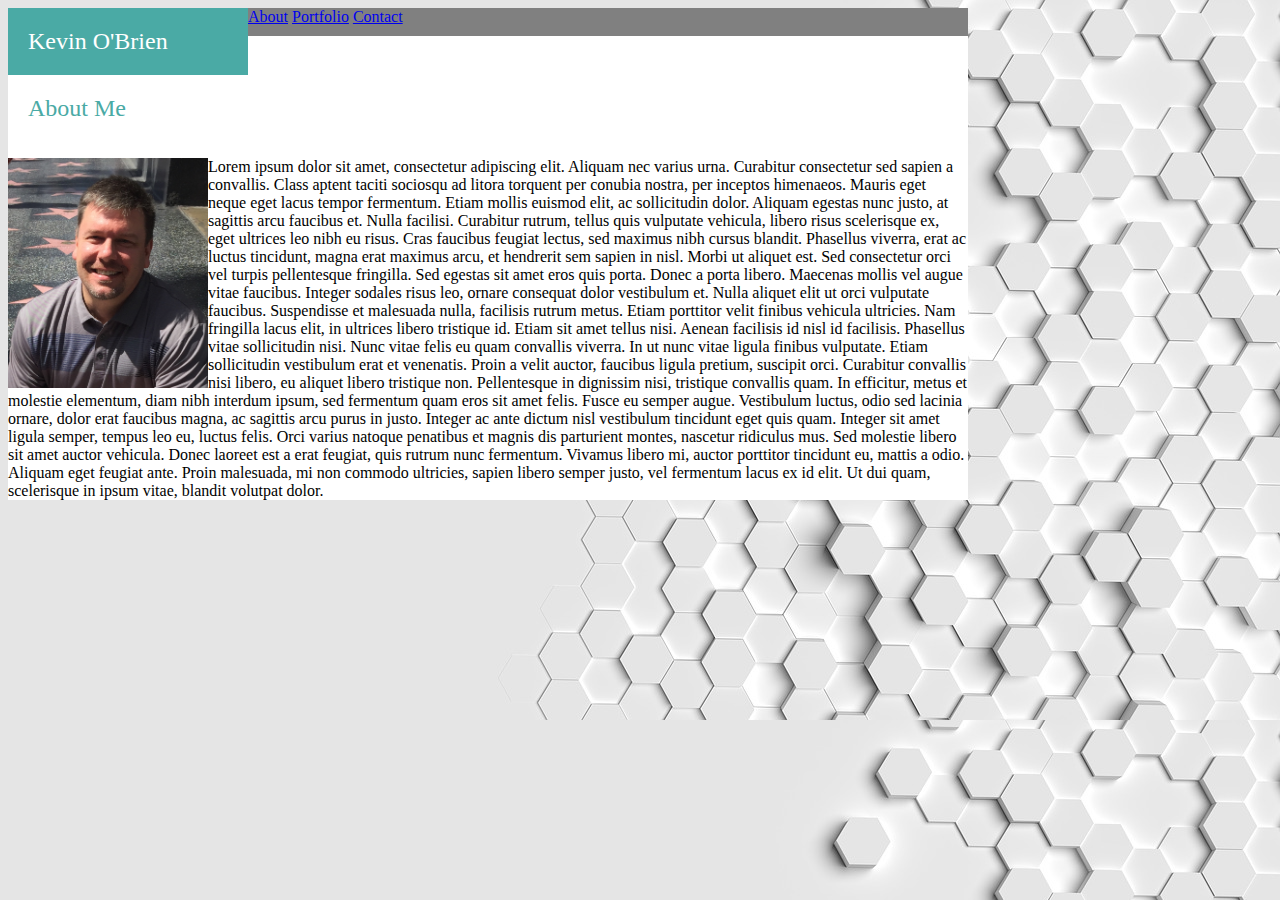
==== index.html @ d1b49ae7 "frst draft of first assignment" ====
<!DOCTYPE html>
<html lang="en-us">

<head>
  <meta charset="UTF-8">
  <title></title>
  <link rel="stylesheet" type="text/css" href="assets/css/style.css">
</head>

<body>


    <!--Header of the page.  This stays the same.-->
    <Header>
        
        <div class="namebox">Kevin O'Brien</div>

        <div class="buttonbox">
            <a href="index.html">About</a>
            <a href="portfolio.html">Portfolio</a>
            <a href="contact.html">Contact</a>
        </div>

    </Header>

    <!--Main container-->
    <div class="content">

        <div class="pagetitle">About Me</div>
        <p>
        <img src="assets/images/KOB.jpg" alt="Picture of Kevin" width="200" height="230" style="float:left";> 
        Lorem ipsum dolor sit amet, consectetur adipiscing elit. Aliquam nec varius urna. Curabitur consectetur sed sapien a convallis. Class aptent taciti sociosqu ad litora torquent per conubia nostra, per inceptos himenaeos. Mauris eget neque eget lacus tempor fermentum. Etiam mollis euismod elit, ac sollicitudin dolor. Aliquam egestas nunc justo, at sagittis arcu faucibus et. Nulla facilisi. Curabitur rutrum, tellus quis vulputate vehicula, libero risus scelerisque ex, eget ultrices leo nibh eu risus. Cras faucibus feugiat lectus, sed maximus nibh cursus blandit. Phasellus viverra, erat ac luctus tincidunt, magna erat maximus arcu, et hendrerit sem sapien in nisl. Morbi ut aliquet est. Sed consectetur orci vel turpis pellentesque fringilla. Sed egestas sit amet eros quis porta. Donec a porta libero. Maecenas mollis vel augue vitae faucibus. Integer sodales risus leo, ornare consequat dolor vestibulum et.
        Nulla aliquet elit ut orci vulputate faucibus. Suspendisse et malesuada nulla, facilisis rutrum metus. Etiam porttitor velit finibus vehicula ultricies. Nam fringilla lacus elit, in ultrices libero tristique id. Etiam sit amet tellus nisi. Aenean facilisis id nisl id facilisis. Phasellus vitae sollicitudin nisi. Nunc vitae felis eu quam convallis viverra. In ut nunc vitae ligula finibus vulputate. Etiam sollicitudin vestibulum erat et venenatis. Proin a velit auctor, faucibus ligula pretium, suscipit orci. Curabitur convallis nisi libero, eu aliquet libero tristique non. Pellentesque in dignissim nisi, tristique convallis quam. In efficitur, metus et molestie elementum, diam nibh interdum ipsum, sed fermentum quam eros sit amet felis. Fusce eu semper augue.

Vestibulum luctus, odio sed lacinia ornare, dolor erat faucibus magna, ac sagittis arcu purus in justo. Integer ac ante dictum nisl vestibulum tincidunt eget quis quam. Integer sit amet ligula semper, tempus leo eu, luctus felis. Orci varius natoque penatibus et magnis dis parturient montes, nascetur ridiculus mus. Sed molestie libero sit amet auctor vehicula. Donec laoreet est a erat feugiat, quis rutrum nunc fermentum. Vivamus libero mi, auctor porttitor tincidunt eu, mattis a odio. Aliquam eget feugiat ante. Proin malesuada, mi non commodo ultricies, sapien libero semper justo, vel fermentum lacus ex id elit. Ut dui quam, scelerisque in ipsum vitae, blandit volutpat dolor.
    </p>
    </div>

</body>
---- assets/css/style.css ----
body{
    background-image: url("../images/background.jpg");
}


.namebox{
    background-color: #4aaaa5;
    width: 200px;  
    color:white;
    font-family: 'Georgia', Times, Times New Roman, serif;
    font-size: 24px; 
    padding: 20px;
    float:left;
}
.pagetitle{
    
    clear: both;
    overflow: auto;
    color: #4aaaa5;
    font-family: 'Georgia', Times, Times New Roman, serif;
    font-size: 24px; 
    padding: 20px;
}

header{
    width:960px;

}

.buttonbox{
    margin-left: 0;
    background-color: gray;
    padding-left: 200px;
    height: 28px;
}

.content{
    background-color: #ffffff;
    width: 960px;
    border-color:black;
    border-width: 10px;

}

#mainparagraph{

}
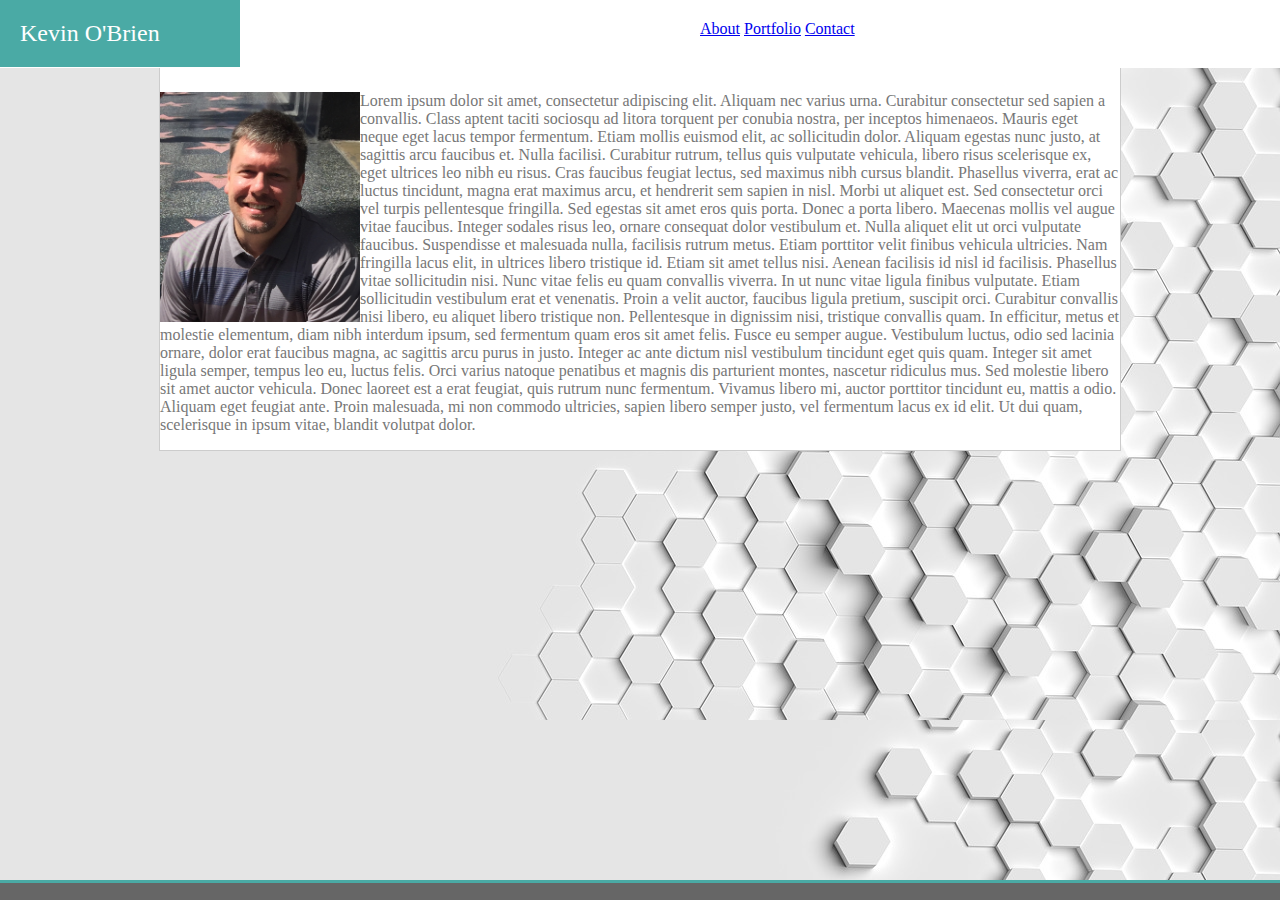
==== commit 92f113df: "Second revisions" ====
--- a/index.html
+++ b/index.html
@@ -36,4 +36,8 @@
     </p>
     </div>
 
+    <Footer>
+    <!--Thin  line-->
+    <div class="thinline"></div>
+    </Footer>
 </body>--- a/assets/css/style.css
+++ b/assets/css/style.css
@@ -13,7 +13,6 @@
     float:left;
 }
 .pagetitle{
-    
     clear: both;
     overflow: auto;
     color: #4aaaa5;
@@ -23,25 +22,46 @@
 }
 
 header{
-    width:960px;
-
+    width:100%;
+    position: fixed;
+    top: 0;
+    left:0;
 }
 
 .buttonbox{
     margin-left: 0;
-    background-color: gray;
-    padding-left: 200px;
-    height: 28px;
+    background-color: #ffffff;
+    padding-left: 700px;
+    padding-top: 20px;
+    height: 48px;
 }
 
 .content{
+    color:#777777;
+    margin: 0 auto;
     background-color: #ffffff;
     width: 960px;
-    border-color:black;
-    border-width: 10px;
-
+    border-style: solid;
+    border-color: #cccccc;
+    border-width: 1px;
 }
 
 #mainparagraph{
+}
 
+.thinline{
+    width: 100%;
+    Height: 3px;
+    background-color:#4aaaa5;
+}
+
+Footer{
+    position: fixed;
+    left: 0;
+    bottom: 0;
+    text-align: center;
+    margin-top: 20Px;
+    background-color:#666666;
+    Width: 100%;
+    Height: 20px;
 }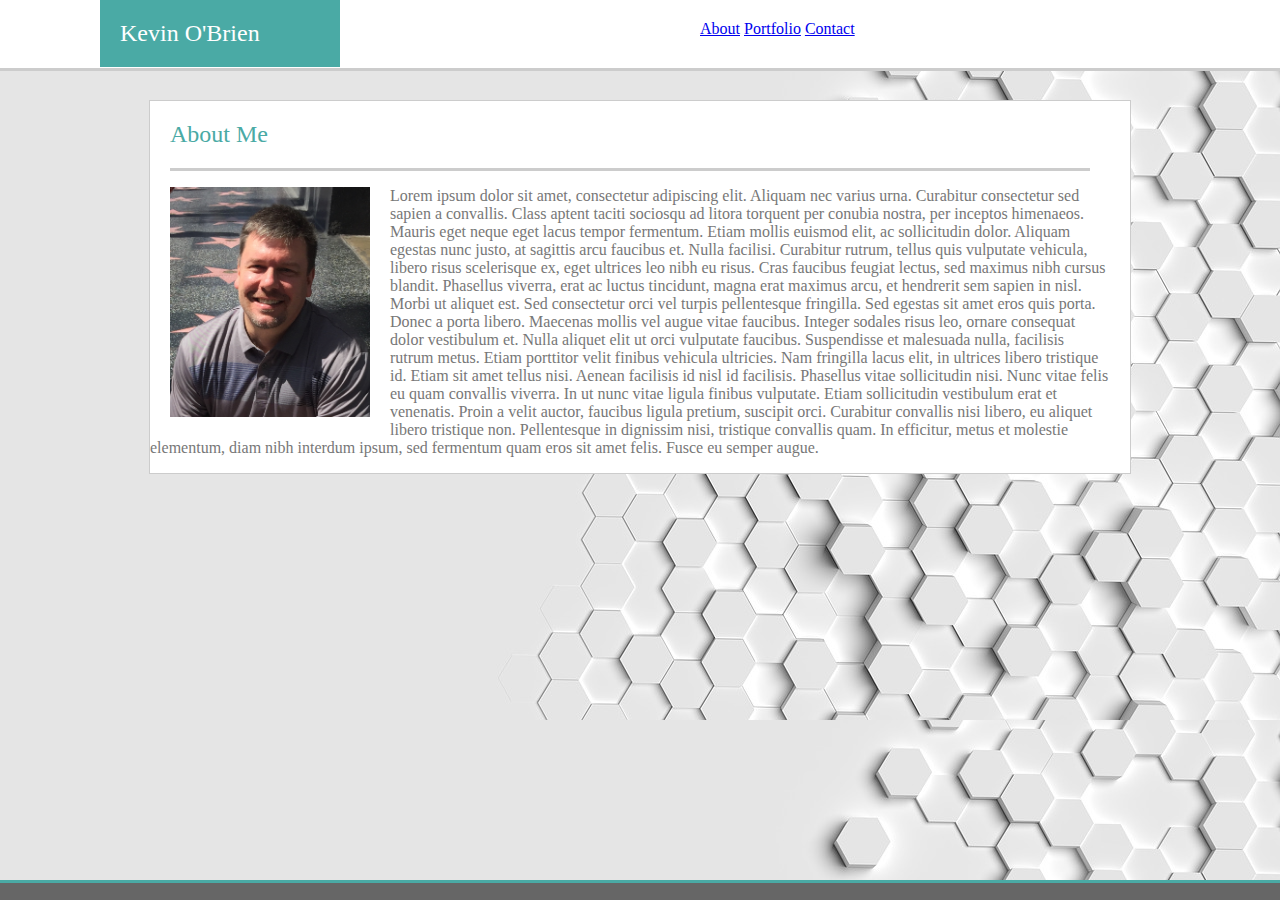
==== commit dec4d8a6: "Third pass includes images" ====
--- a/index.html
+++ b/index.html
@@ -27,12 +27,13 @@
     <div class="content">
 
         <div class="pagetitle">About Me</div>
+        <div class="grayline"></div>    
         <p>
-        <img src="assets/images/KOB.jpg" alt="Picture of Kevin" width="200" height="230" style="float:left";> 
+        <img src="assets/images/KOB.jpg" alt="Picture of Kevin" width="200" height="230" style="float:left; margin:0px 20px 20px 20px"> 
         Lorem ipsum dolor sit amet, consectetur adipiscing elit. Aliquam nec varius urna. Curabitur consectetur sed sapien a convallis. Class aptent taciti sociosqu ad litora torquent per conubia nostra, per inceptos himenaeos. Mauris eget neque eget lacus tempor fermentum. Etiam mollis euismod elit, ac sollicitudin dolor. Aliquam egestas nunc justo, at sagittis arcu faucibus et. Nulla facilisi. Curabitur rutrum, tellus quis vulputate vehicula, libero risus scelerisque ex, eget ultrices leo nibh eu risus. Cras faucibus feugiat lectus, sed maximus nibh cursus blandit. Phasellus viverra, erat ac luctus tincidunt, magna erat maximus arcu, et hendrerit sem sapien in nisl. Morbi ut aliquet est. Sed consectetur orci vel turpis pellentesque fringilla. Sed egestas sit amet eros quis porta. Donec a porta libero. Maecenas mollis vel augue vitae faucibus. Integer sodales risus leo, ornare consequat dolor vestibulum et.
         Nulla aliquet elit ut orci vulputate faucibus. Suspendisse et malesuada nulla, facilisis rutrum metus. Etiam porttitor velit finibus vehicula ultricies. Nam fringilla lacus elit, in ultrices libero tristique id. Etiam sit amet tellus nisi. Aenean facilisis id nisl id facilisis. Phasellus vitae sollicitudin nisi. Nunc vitae felis eu quam convallis viverra. In ut nunc vitae ligula finibus vulputate. Etiam sollicitudin vestibulum erat et venenatis. Proin a velit auctor, faucibus ligula pretium, suscipit orci. Curabitur convallis nisi libero, eu aliquet libero tristique non. Pellentesque in dignissim nisi, tristique convallis quam. In efficitur, metus et molestie elementum, diam nibh interdum ipsum, sed fermentum quam eros sit amet felis. Fusce eu semper augue.
 
-Vestibulum luctus, odio sed lacinia ornare, dolor erat faucibus magna, ac sagittis arcu purus in justo. Integer ac ante dictum nisl vestibulum tincidunt eget quis quam. Integer sit amet ligula semper, tempus leo eu, luctus felis. Orci varius natoque penatibus et magnis dis parturient montes, nascetur ridiculus mus. Sed molestie libero sit amet auctor vehicula. Donec laoreet est a erat feugiat, quis rutrum nunc fermentum. Vivamus libero mi, auctor porttitor tincidunt eu, mattis a odio. Aliquam eget feugiat ante. Proin malesuada, mi non commodo ultricies, sapien libero semper justo, vel fermentum lacus ex id elit. Ut dui quam, scelerisque in ipsum vitae, blandit volutpat dolor.
+
     </p>
     </div>
 
--- a/assets/css/style.css
+++ b/assets/css/style.css
@@ -4,6 +4,8 @@
 
 
 .namebox{
+    position: relative;
+    Left: 100px;
     background-color: #4aaaa5;
     width: 200px;  
     color:white;
@@ -26,6 +28,8 @@
     position: fixed;
     top: 0;
     left:0;
+    border-bottom-style: solid;
+    border-bottom-color: #cccccc;
 }
 
 .buttonbox{
@@ -44,6 +48,10 @@
     border-style: solid;
     border-color: #cccccc;
     border-width: 1px;
+    margin-top:100px;
+    padding-right: 20px;
+
+
 }
 
 #mainparagraph{
@@ -55,6 +63,13 @@
     background-color:#4aaaa5;
 }
 
+
+.grayline{
+    margin:0 auto;
+    width:920px;
+    Height: 3px;
+    background-color:#cccccc;   
+}
 Footer{
     position: fixed;
     left: 0;
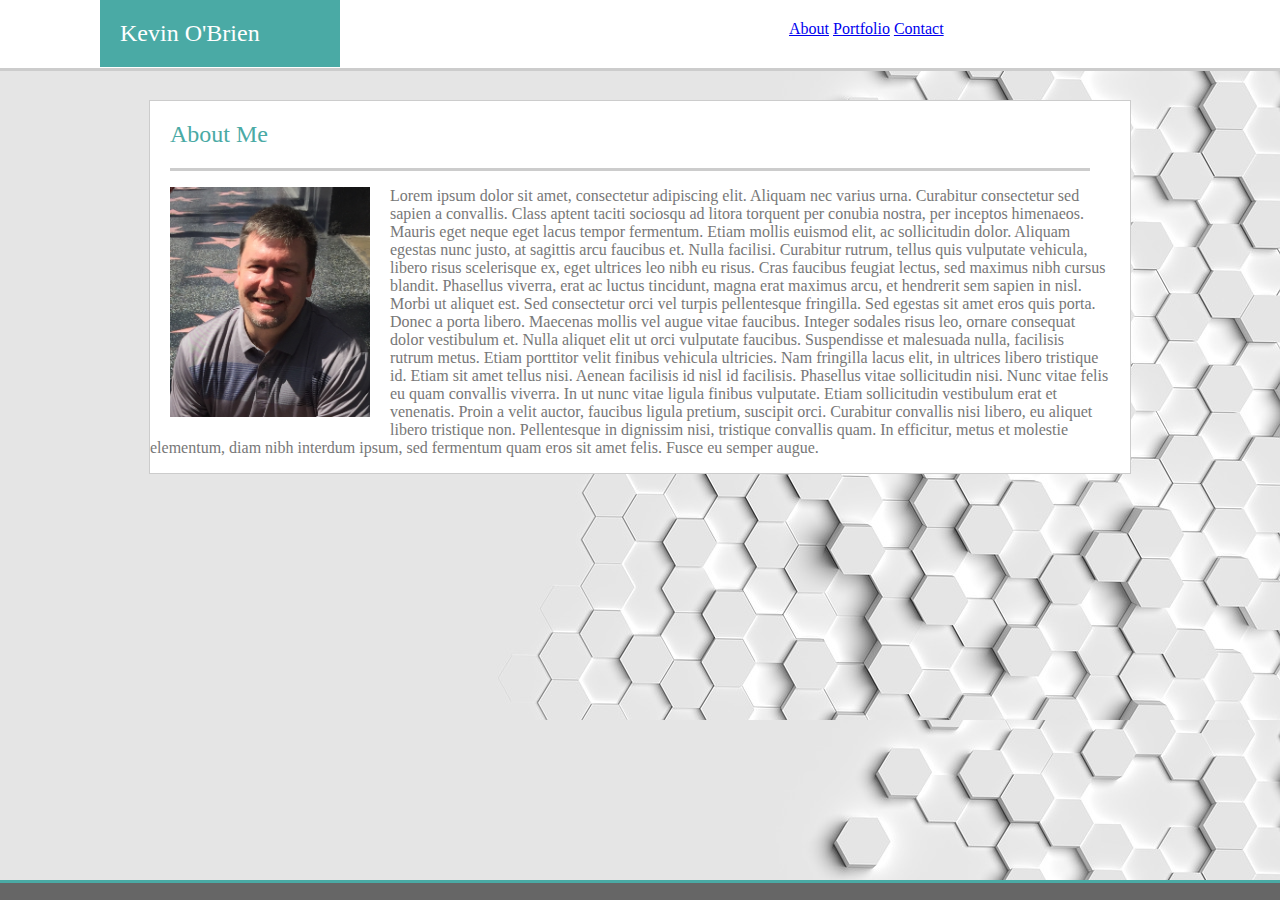
==== commit eda9af13: "it works so I'm not touching it" ====
--- a/index.html
+++ b/index.html
@@ -4,6 +4,7 @@
 <head>
   <meta charset="UTF-8">
   <title></title>
+  <!--<link rel="stylesheet" href="assets/css/reset.css">-->
   <link rel="stylesheet" type="text/css" href="assets/css/style.css">
 </head>
 
--- a/assets/css/style.css
+++ b/assets/css/style.css
@@ -35,7 +35,7 @@
 .buttonbox{
     margin-left: 0;
     background-color: #ffffff;
-    padding-left: 700px;
+    padding-left: 789px;
     padding-top: 20px;
     height: 48px;
 }
@@ -50,7 +50,7 @@
     border-width: 1px;
     margin-top:100px;
     padding-right: 20px;
-
+    
 
 }
 
@@ -58,6 +58,8 @@
 }
 
 .thinline{
+    clear:both;
+    overflow:auto;
     width: 100%;
     Height: 3px;
     background-color:#4aaaa5;
@@ -79,4 +81,24 @@
     background-color:#666666;
     Width: 100%;
     Height: 20px;
+}
+
+.piclabel{
+    float: left;
+    position: relative;
+    height: 50px;
+    width:150px;
+    text-align: center;
+    color: white;
+    background-color:blue;
+    height: 30px;
+    padding-top:10px;
+    margin-left: 20px;
+    margin-bottom: -250px;
+}
+
+img{
+    float:left;
+    margin:20px;
+    margin: 20px 20px 20px 20px;
 }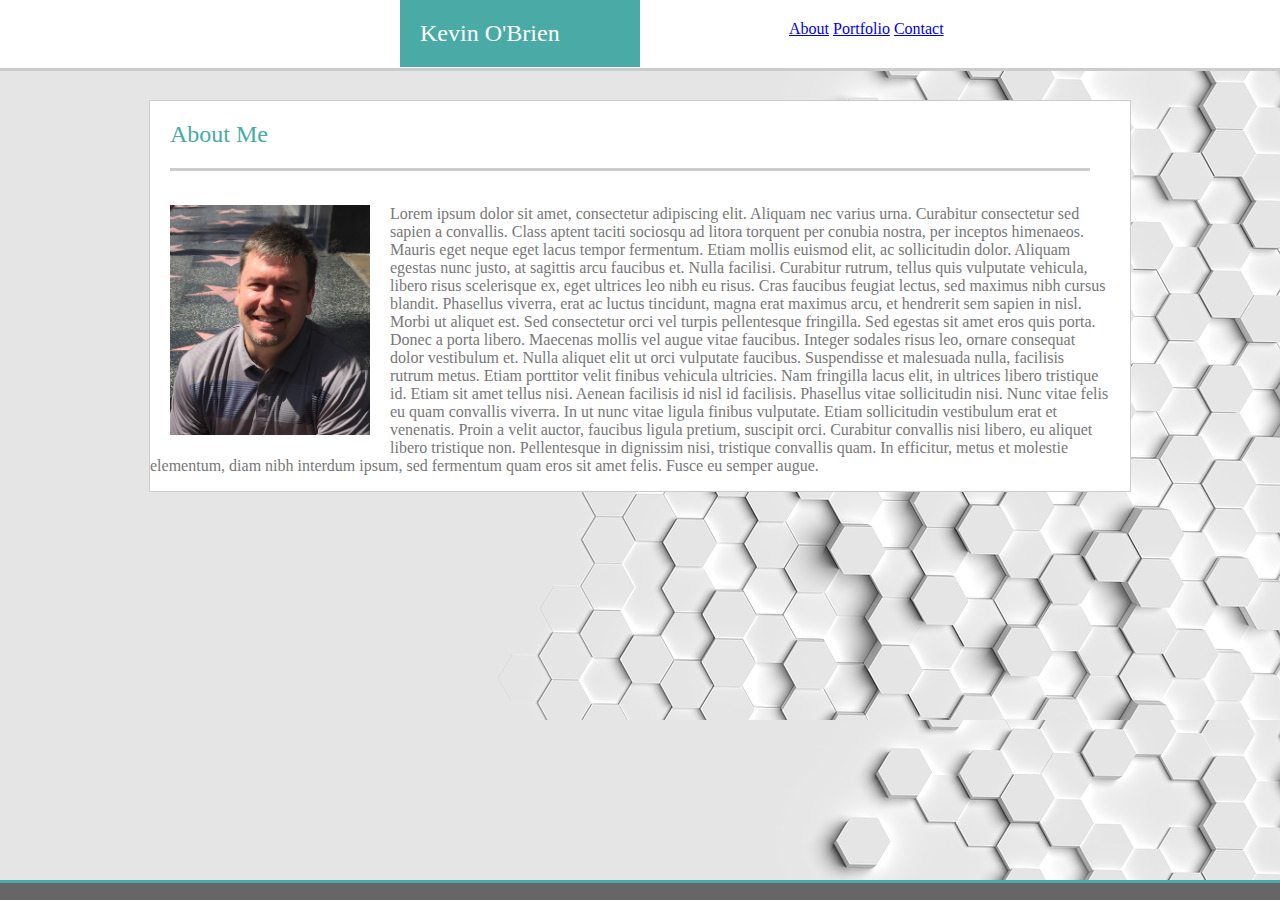
==== commit f2bac4aa: "start of all three pages" ====
--- a/index.html
+++ b/index.html
@@ -27,8 +27,11 @@
     <!--Main container-->
     <div class="content">
 
-        <div class="pagetitle">About Me</div>
-        <div class="grayline"></div>    
+            <div class="pagetitle">About Me</div>
+            <div id="topgraylinecontainer">
+                <div class="grayline"></div> 
+            </div>  
+            <br>
         <p>
         <img src="assets/images/KOB.jpg" alt="Picture of Kevin" width="200" height="230" style="float:left; margin:0px 20px 20px 20px"> 
         Lorem ipsum dolor sit amet, consectetur adipiscing elit. Aliquam nec varius urna. Curabitur consectetur sed sapien a convallis. Class aptent taciti sociosqu ad litora torquent per conubia nostra, per inceptos himenaeos. Mauris eget neque eget lacus tempor fermentum. Etiam mollis euismod elit, ac sollicitudin dolor. Aliquam egestas nunc justo, at sagittis arcu faucibus et. Nulla facilisi. Curabitur rutrum, tellus quis vulputate vehicula, libero risus scelerisque ex, eget ultrices leo nibh eu risus. Cras faucibus feugiat lectus, sed maximus nibh cursus blandit. Phasellus viverra, erat ac luctus tincidunt, magna erat maximus arcu, et hendrerit sem sapien in nisl. Morbi ut aliquet est. Sed consectetur orci vel turpis pellentesque fringilla. Sed egestas sit amet eros quis porta. Donec a porta libero. Maecenas mollis vel augue vitae faucibus. Integer sodales risus leo, ornare consequat dolor vestibulum et.
--- a/assets/css/style.css
+++ b/assets/css/style.css
@@ -5,7 +5,7 @@
 
 .namebox{
     position: relative;
-    Left: 100px;
+    Left: 400px;
     background-color: #4aaaa5;
     width: 200px;  
     color:white;
@@ -58,14 +58,21 @@
 }
 
 .thinline{
-    clear:both;
-    overflow:auto;
+    float: left;
     width: 100%;
     Height: 3px;
     background-color:#4aaaa5;
 }
 
+#topgraylinecontainer{
+    position: relative;
+    margin: 0 auto;
+    top:0px;
+    Left: 0px;
+    Height: 3px;
+    width:920px;
 
+}
 .grayline{
     margin:0 auto;
     width:920px;
@@ -89,16 +96,59 @@
     height: 50px;
     width:150px;
     text-align: center;
-    color: white;
-    background-color:blue;
     height: 30px;
-    padding-top:10px;
+    
     margin-left: 20px;
     margin-bottom: -250px;
 }
+.piclabel span{
+    position: absolute;
+    top: 98px;
+    Left: 20px;
+    background-color: #4aaaa5;
+    Color: white;
+    text-align: center;
+    height: 20px;
+    width: 130px;
+    padding: 10px;
 
+}
 img{
     float:left;
     margin:20px;
     margin: 20px 20px 20px 20px;
-}+}
+
+.pic-container{
+    float:left;
+    height: 150px;
+    width: 150px;
+    margin: 20px;
+}
+
+input[type=text], select {
+
+    width: 100%;
+    padding: 12px 20px;
+    margin: 20px 0;
+    display: inline-block;
+    border: 1px solid #ccc;
+    border-radius: 4px;
+    box-sizing: border-box;
+    color: #ccc
+
+}
+
+input[type=submit], select {
+    margin-bottom: 40px;
+    background-color: #4aaaa5;
+    color: #ffffff;
+    width: 100px;
+    height: 40px;
+}
+
+
+#emailform {
+    margin-left:20px;
+
+}
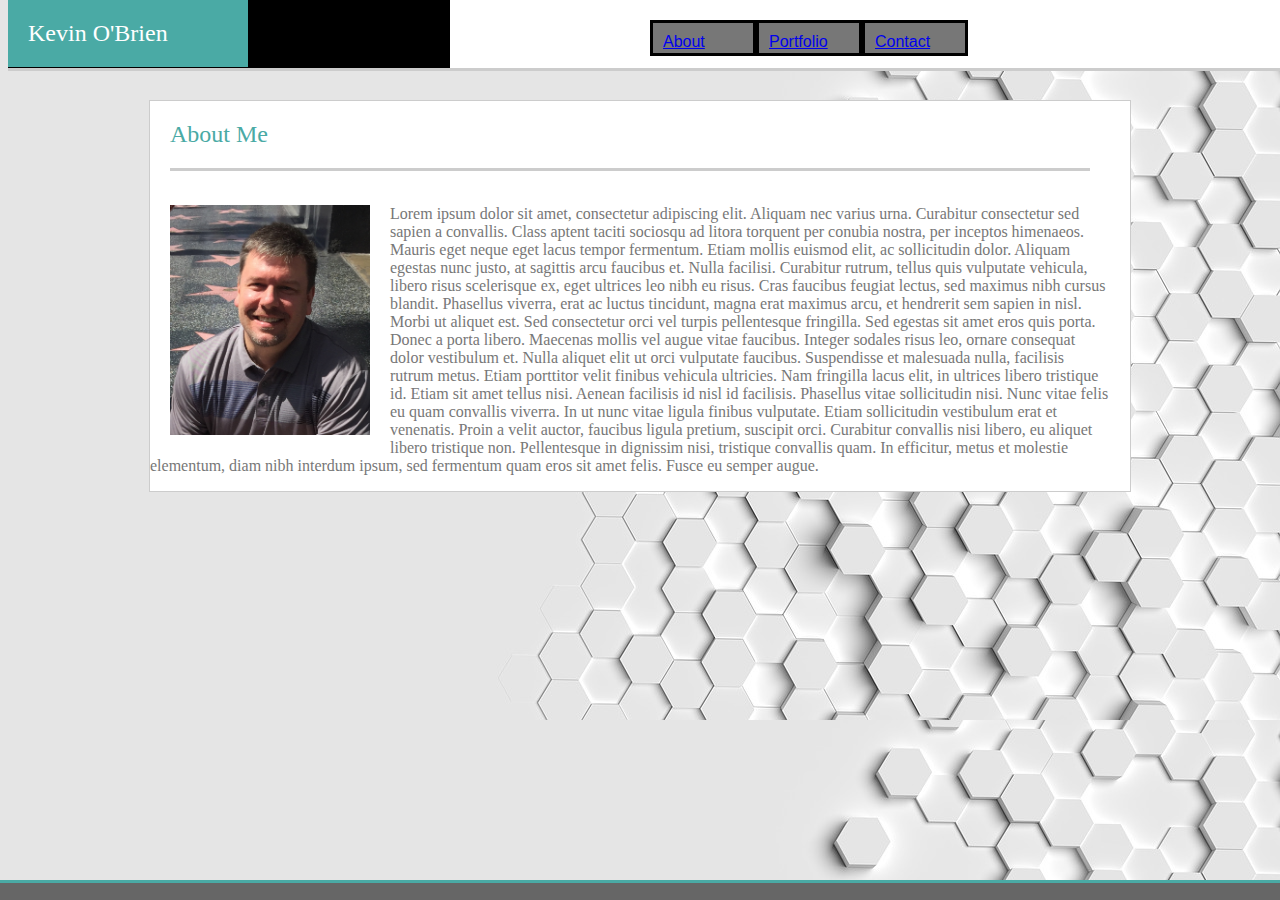
==== commit eb4468f6: "header still needs work" ====
--- a/index.html
+++ b/index.html
@@ -13,14 +13,25 @@
 
     <!--Header of the page.  This stays the same.-->
     <Header>
-        
-        <div class="namebox">Kevin O'Brien</div>
+        <div id="headerwrapper">
+            <div class="namebox">Kevin O'Brien</div>
 
-        <div class="buttonbox">
-            <a href="index.html">About</a>
-            <a href="portfolio.html">Portfolio</a>
-            <a href="contact.html">Contact</a>
+            <div class="buttonbox">
+                <div class="buttoncontainer">
+                    <a href="index.html">About</a>    
+                </div>
+                    
+                <div class="buttoncontainer">
+                    <a href="portfolio.html">Portfolio</a>   
+                </div>
+                
+                <div class="buttoncontainer">
+                    <a href="contact.html">Contact</a>  
+                </div>
+                    
+            </div>   
         </div>
+
 
     </Header>
 
--- a/assets/css/style.css
+++ b/assets/css/style.css
@@ -4,15 +4,15 @@
 
 
 .namebox{
-    position: relative;
-    Left: 400px;
+
+    float: left;   
     background-color: #4aaaa5;
     width: 200px;  
     color:white;
     font-family: 'Georgia', Times, Times New Roman, serif;
     font-size: 24px; 
     padding: 20px;
-    float:left;
+    margin: 0;
 }
 .pagetitle{
     clear: both;
@@ -23,21 +23,46 @@
     padding: 20px;
 }
 
+#headerwrapper {
+    position: relative;
+    margin-left: auto;  
+    margin-right: auto; 
+    float: left;
+    width: 960px;
+
+    background-color: black; 
+
+}
 header{
     width:100%;
     position: fixed;
+    margin: auto;
     top: 0;
-    left:0;
     border-bottom-style: solid;
     border-bottom-color: #cccccc;
+    background-color:#ffffff;
 }
 
 .buttonbox{
-    margin-left: 0;
+    float:right;
+    position: relative;
+    margin-right: 0;
     background-color: #ffffff;
-    padding-left: 789px;
+    padding-left: 200px;
     padding-top: 20px;
     height: 48px;
+}
+
+.buttoncontainer {
+    float: left;
+    padding: 10px; 
+    width: 80px;
+    height: 10px;
+    background-color: #777777;
+    border-style: solid;
+    font-family: 'Arial', 'Helvetica Neue', Helvetica, sans-serif;
+    
+
 }
 
 .content{
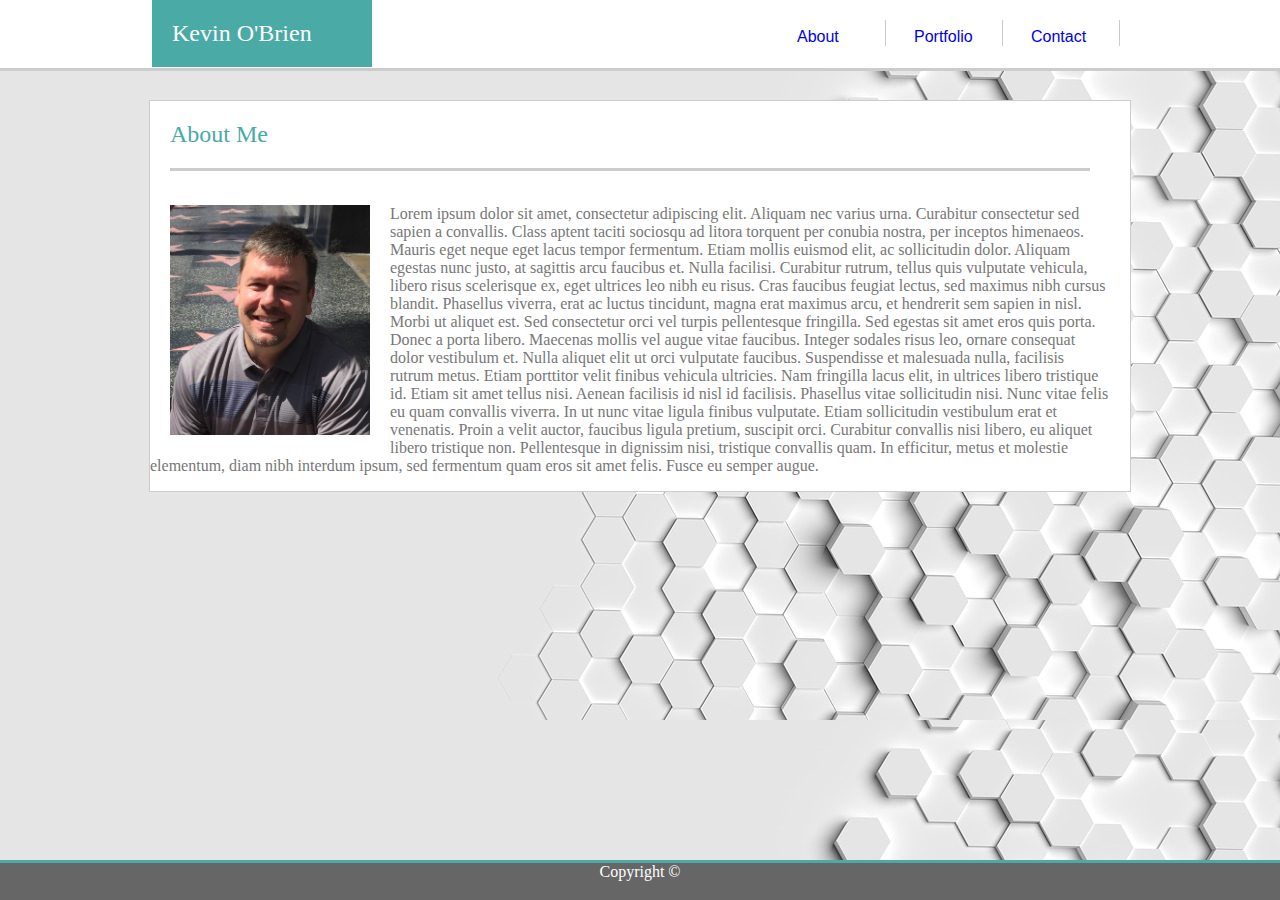
==== commit 1573bc7d: "updated portfolio" ====
--- a/index.html
+++ b/index.html
@@ -3,7 +3,6 @@
 
 <head>
   <meta charset="UTF-8">
-  <title></title>
   <!--<link rel="stylesheet" href="assets/css/reset.css">-->
   <link rel="stylesheet" type="text/css" href="assets/css/style.css">
 </head>
@@ -55,5 +54,6 @@
     <Footer>
     <!--Thin  line-->
     <div class="thinline"></div>
+    <div class="copyright">Copyright &copy;</div>
     </Footer>
 </body>--- a/assets/css/style.css
+++ b/assets/css/style.css
@@ -1,18 +1,15 @@
 body{
     background-image: url("../images/background.jpg");
 }
-
-
 .namebox{
-
     float: left;   
     background-color: #4aaaa5;
-    width: 200px;  
+    width: 180px;  
     color:white;
     font-family: 'Georgia', Times, Times New Roman, serif;
     font-size: 24px; 
     padding: 20px;
-    margin: 0;
+    margin: 0px 0px 0px -8px;
 }
 .pagetitle{
     clear: both;
@@ -24,13 +21,9 @@
 }
 
 #headerwrapper {
-    position: relative;
+    width: 960px;
     margin-left: auto;  
     margin-right: auto; 
-    float: left;
-    width: 960px;
-
-    background-color: black; 
 
 }
 header{
@@ -38,9 +31,11 @@
     position: fixed;
     margin: auto;
     top: 0;
+    left: 0;
     border-bottom-style: solid;
     border-bottom-color: #cccccc;
     background-color:#ffffff;
+    z-index:2;
 }
 
 .buttonbox{
@@ -55,14 +50,25 @@
 
 .buttoncontainer {
     float: left;
-    padding: 10px; 
+    margin-left: 20px;
+    padding: 8px; 
     width: 80px;
     height: 10px;
-    background-color: #777777;
-    border-style: solid;
+    border-right-style: solid;
+    border-right-color: #cccccc;
+    border-right-width:1px;
     font-family: 'Arial', 'Helvetica Neue', Helvetica, sans-serif;
-    
+}
 
+a:link {
+    text-decoration: none;
+}
+a:visited {
+    text-decoration: none;
+}
+
+a:hover {
+    text-decoration: underline;
 }
 
 .content{
@@ -74,12 +80,8 @@
     border-color: #cccccc;
     border-width: 1px;
     margin-top:100px;
+    margin-bottom: 100px;
     padding-right: 20px;
-    
-
-}
-
-#mainparagraph{
 }
 
 .thinline{
@@ -99,20 +101,22 @@
 
 }
 .grayline{
+    z-index: 1;
     margin:0 auto;
     width:920px;
     Height: 3px;
-    background-color:#cccccc;   
+    background-color:#cccccc;  
 }
 Footer{
     position: fixed;
     left: 0;
     bottom: 0;
     text-align: center;
-    margin-top: 20Px;
+    margin-top: 40Px;
     background-color:#666666;
     Width: 100%;
-    Height: 20px;
+    Height: 40px;
+    color: white;
 }
 
 .piclabel{
@@ -122,14 +126,13 @@
     width:150px;
     text-align: center;
     height: 30px;
-    
     margin-left: 20px;
     margin-bottom: -250px;
 }
 .piclabel span{
     position: absolute;
     top: 98px;
-    Left: 20px;
+    Left: 0px;
     background-color: #4aaaa5;
     Color: white;
     text-align: center;
@@ -140,15 +143,15 @@
 }
 img{
     float:left;
-    margin:20px;
-    margin: 20px 20px 20px 20px;
+
 }
 
 .pic-container{
     float:left;
     height: 150px;
     width: 150px;
-    margin: 20px;
+    padding: 20px;
+
 }
 
 input[type=text], select {
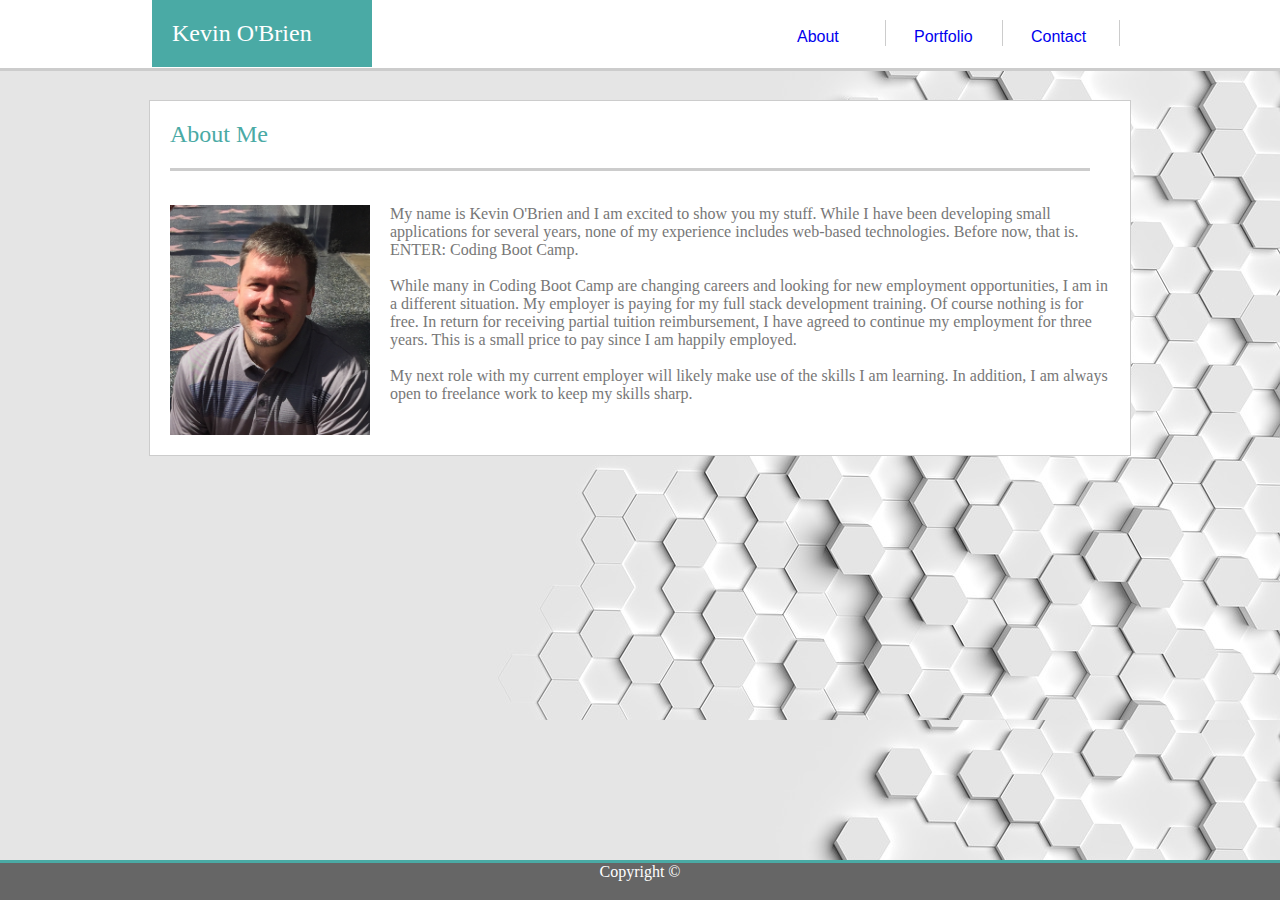
==== commit 02bb2311: "Final?" ====
--- a/index.html
+++ b/index.html
@@ -44,8 +44,32 @@
             <br>
         <p>
         <img src="assets/images/KOB.jpg" alt="Picture of Kevin" width="200" height="230" style="float:left; margin:0px 20px 20px 20px"> 
-        Lorem ipsum dolor sit amet, consectetur adipiscing elit. Aliquam nec varius urna. Curabitur consectetur sed sapien a convallis. Class aptent taciti sociosqu ad litora torquent per conubia nostra, per inceptos himenaeos. Mauris eget neque eget lacus tempor fermentum. Etiam mollis euismod elit, ac sollicitudin dolor. Aliquam egestas nunc justo, at sagittis arcu faucibus et. Nulla facilisi. Curabitur rutrum, tellus quis vulputate vehicula, libero risus scelerisque ex, eget ultrices leo nibh eu risus. Cras faucibus feugiat lectus, sed maximus nibh cursus blandit. Phasellus viverra, erat ac luctus tincidunt, magna erat maximus arcu, et hendrerit sem sapien in nisl. Morbi ut aliquet est. Sed consectetur orci vel turpis pellentesque fringilla. Sed egestas sit amet eros quis porta. Donec a porta libero. Maecenas mollis vel augue vitae faucibus. Integer sodales risus leo, ornare consequat dolor vestibulum et.
-        Nulla aliquet elit ut orci vulputate faucibus. Suspendisse et malesuada nulla, facilisis rutrum metus. Etiam porttitor velit finibus vehicula ultricies. Nam fringilla lacus elit, in ultrices libero tristique id. Etiam sit amet tellus nisi. Aenean facilisis id nisl id facilisis. Phasellus vitae sollicitudin nisi. Nunc vitae felis eu quam convallis viverra. In ut nunc vitae ligula finibus vulputate. Etiam sollicitudin vestibulum erat et venenatis. Proin a velit auctor, faucibus ligula pretium, suscipit orci. Curabitur convallis nisi libero, eu aliquet libero tristique non. Pellentesque in dignissim nisi, tristique convallis quam. In efficitur, metus et molestie elementum, diam nibh interdum ipsum, sed fermentum quam eros sit amet felis. Fusce eu semper augue.
+        My name is Kevin O'Brien and I am excited to show you my stuff.  
+        While I have been developing small applications for several years, none of my experience includes web-based technologies.  
+        Before now, that is.  ENTER: Coding Boot Camp.
+        <br>
+        <br>
+        While many in Coding Boot Camp are changing careers and looking for new employment opportunities, I am in a different situation.  
+        My employer is paying for my full stack development training.  Of course nothing is for free.  In return for receiving partial
+        tuition reimbursement, I have agreed to continue my employment for three years.  This is a small price to pay since I am happily employed.<!DOCTYPE html>
+        <br>
+        <br>
+        My next role with my current employer will likely make use of the skills I am learning.  In addition, I am always open to freelance work to keep my skills sharp.
+        
+        
+        <html>
+        <head>
+            <meta charset="utf-8" />
+            <meta http-equiv="X-UA-Compatible" content="IE=edge">
+            <title>Page Title</title>
+            <meta name="viewport" content="width=device-width, initial-scale=1">
+            <link rel="stylesheet" type="text/css" media="screen" href="main.css" />
+            <script src="main.js"></script>
+        </head>
+        <body>
+            
+        </body>
+        </html>
 
 
     </p>
--- a/assets/css/style.css
+++ b/assets/css/style.css
@@ -82,6 +82,7 @@
     margin-top:100px;
     margin-bottom: 100px;
     padding-right: 20px;
+    overflow:auto;
 }
 
 .thinline{
